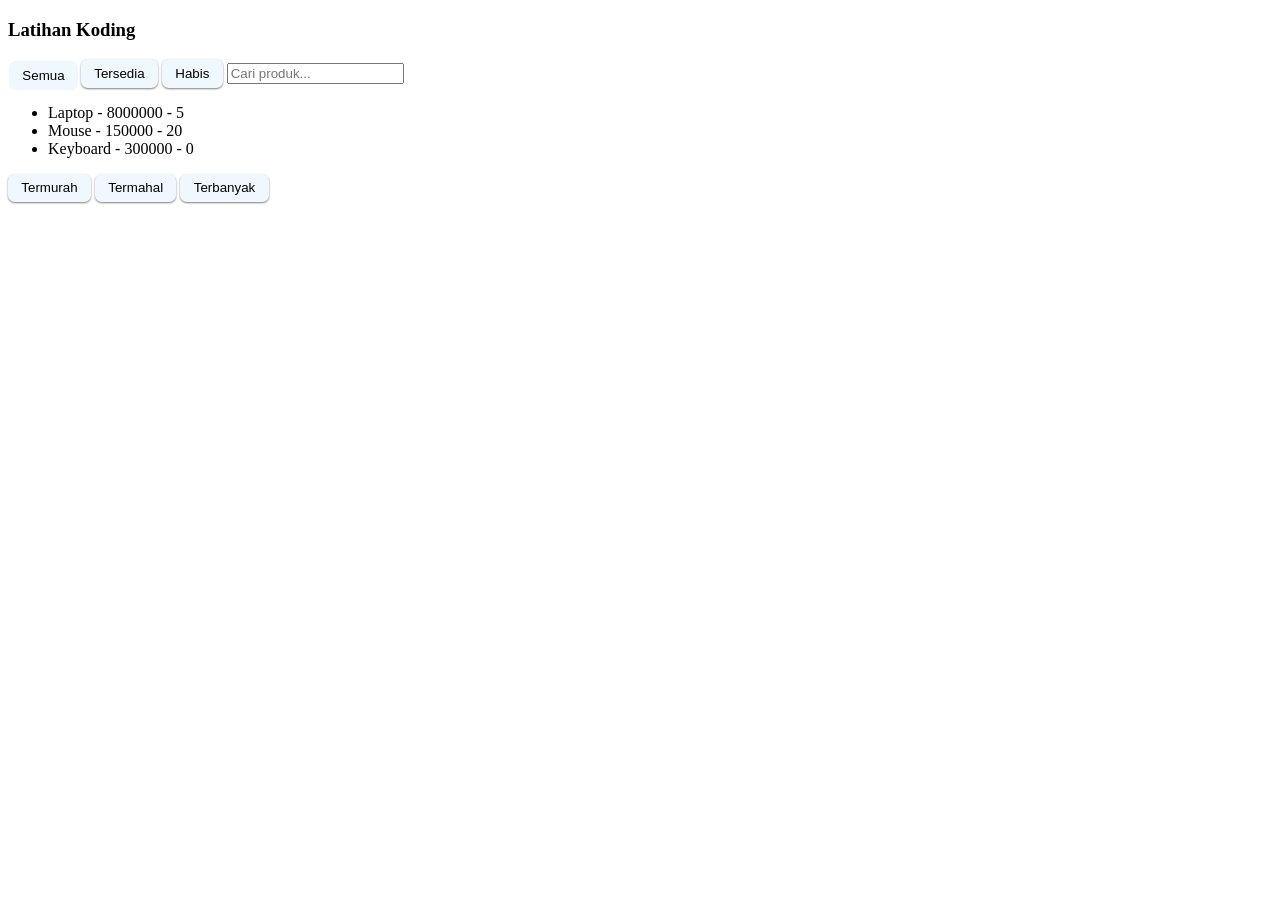
==== drillcode.html @ e8de175c "2 minggu dengan chatGPT" ====
<!DOCTYPE html>
<html lang="en">
	<head>
		<meta charset="UTF-8" />
		<meta name="viewport" content="width=device-width, initial-scale=1.0" />
		<link rel="stylesheet" href="drillcode.css" />
		<title>Latihan Koding</title>
	</head>
	<body>
		<h3>Latihan Koding</h3>

		<button class="button" id="semua">Semua</button>
		<button class="button" id="tersedia">Tersedia</button>
		<button class="button" id="habis">Habis</button>

		<input type="text" id="search" placeholder="Cari produk..." />

		<ul id="list">
			Tidak ada produk
		</ul>
		<button class="button" id="termurah">Termurah</button>
		<button class="button" id="termahal">Termahal</button>
		<button class="button" id="terbanyak">Terbanyak</button>
	</body>
	<script>
		let produk = [
			{ nama: "Laptop", harga: 8000000, stok: 5 },
			{ nama: "Mouse", harga: 150000, stok: 20 },
			{ nama: "Keyboard", harga: 300000, stok: 0 },
		];

		let state = "semua";
		let searchTerm = "";
		let sortState = "default";
		let searchTimeout;

		const semua = document.querySelector("#semua");
		const tersedia = document.querySelector("#tersedia");
		const habis = document.querySelector("#habis");
		const search = document.querySelector("#search");
		const sortTermurah = document.querySelector("#termurah");
		const sortTermahal = document.querySelector("#termahal");
		const sortTerbanyak = document.querySelector("#terbanyak");

		let btn = [semua, tersedia, habis];
		const sortButtons = [sortTermurah, sortTermahal, sortTerbanyak];

		//Search
		search.addEventListener("input", (e) => {
			const value = e.target.value.toLowerCase();

			clearTimeout(searchTimeout);

			searchTimeout = setTimeout(() => {
				searchTerm = value;
				render();
			}, 500);
		});

		function showTersedia(data) {
			return data.filter((item) => item.stok > 0);
		}

		function showHabis(data) {
			return data.filter((item) => item.stok === 0);
		}

		//Mapping state dan button
		const stateConfig = {
			semua: {
				getData: () => produk,
				button: semua,
			},
			tersedia: {
				getData: () => showTersedia(produk),
				button: tersedia,
			},
			habis: {
				getData: () => showHabis(produk),
				button: habis,
			},
		};

		//Fungsi setState
		function setState(nextState) {
			state = nextState;
			render();
		}

		semua.addEventListener("click", () => setState("semua"));
		tersedia.addEventListener("click", () => setState("tersedia"));
		habis.addEventListener("click", () => setState("habis"));

		sortTermurah.addEventListener("click", () => {
			sortState = "termurah";
			render();
		});

		sortTermahal.addEventListener("click", () => {
			sortState = "termahal";
			render();
		});

		sortTerbanyak.addEventListener("click", () => {
			sortState = "terbanyak";
			render();
		});

		function getDataByState() {
			return stateConfig[state].getData();
		}

		function applySearch(data) {
			if (!searchTerm) return data;

			return data.filter((item) =>
				item.nama.toLowerCase().includes(searchTerm)
			);
		}

		function applySort(data) {
			if (sortState === "termurah") {
				return [...data].sort((a, b) => a.harga - b.harga);
			}

			if (sortState === "termahal") {
				return [...data].sort((a, b) => b.harga - a.harga);
			}

			if (sortState === "terbanyak") {
				return [...data].sort((a, b) => b.stok - a.stok);
			}

			return data;
		}

		//Single render function
		function render() {
			const ul = document.querySelector("#list");

			let data = getDataByState();
			data = applySearch(data);
			data = applySort(data);

			if (data.length === 0) {
				ul.innerHTML = "<li>Tidak ada Produk ditemukan</li>";
				return;
			}

			ul.innerHTML = data
				.map((item) => `<li>${item.nama} - ${item.harga} - ${item.stok}</li>`)
				.join("");

			btn.forEach((b) => b.classList.remove("active"));
			stateConfig[state].button.classList.add("active");

			search.classList.toggle("active", searchTerm !== "");

			sortButtons.forEach((btn) => btn.classList.remove("active"));
			document.querySelector(`#${sortState}`)?.classList.add("active");
		}
		render();
	</script>
</html>
---- drillcode.css ----
.active {
	background-color: #333;
	color: black;
}

.button {
	position: relative;
	padding: 0.5em 1em;
	border: 0;
	border-radius: 0.5em;
	background-color: aliceblue;
	box-shadow: 0px 1px 2px rgba(0, 0, 0, 0.5);
	cursor: pointer;
}
.button:active {
	top: 2px;
	left: 1px;
	box-shadow: none;
}
.button:active,
.active {
	top: 2px;
	left: 1px;
	box-shadow: none;
}
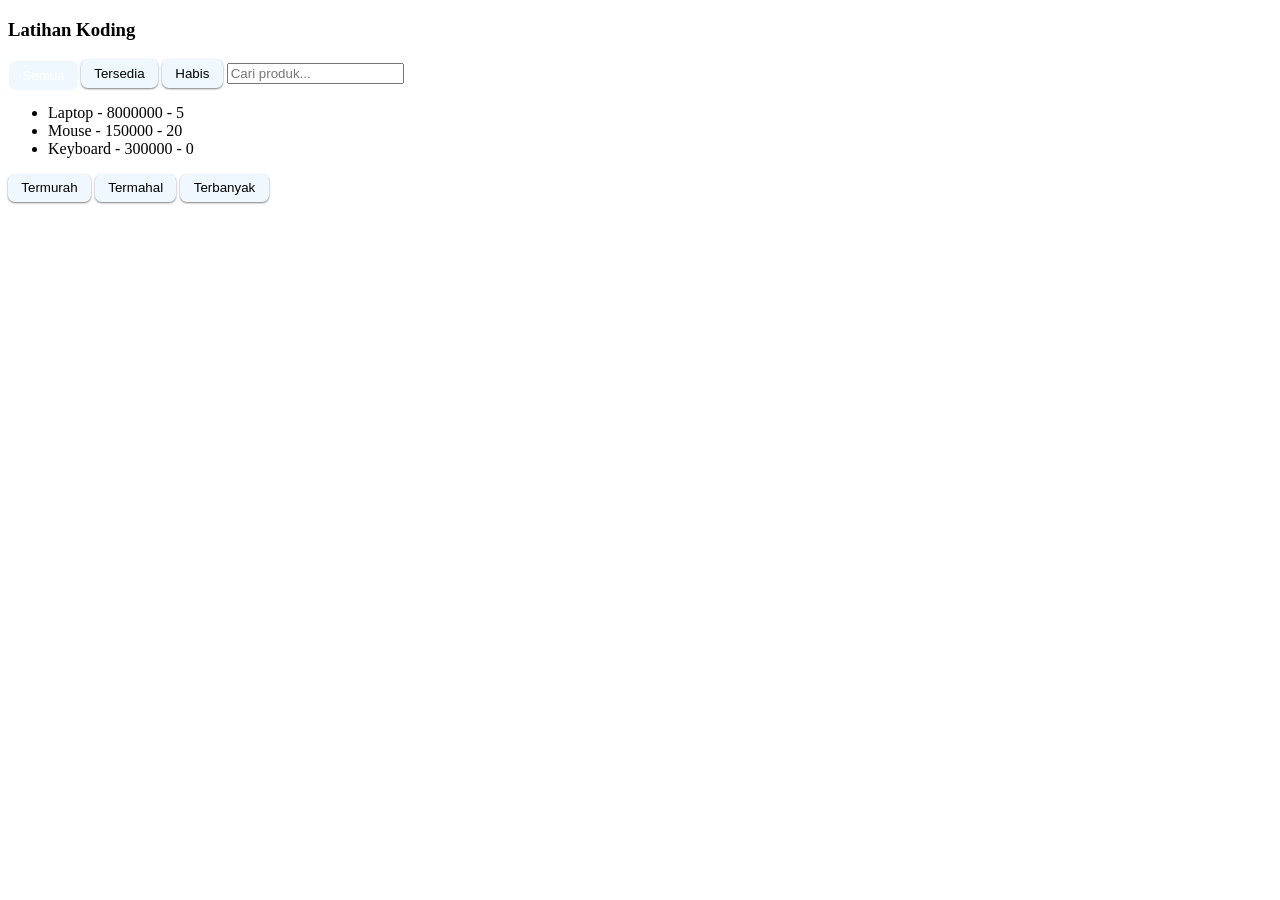
==== commit a2d1f503: "debounce" ====
--- a/drillcode.html
+++ b/drillcode.html
@@ -45,17 +45,29 @@
 		let btn = [semua, tersedia, habis];
 		const sortButtons = [sortTermurah, sortTermahal, sortTerbanyak];
 
+		function debounce(fn, delay = 300) {
+			let timeoutId;
+
+			return function (...args) {
+				clearTimeout(timeoutId);
+
+				timeoutId = setTimeout(() => {
+					fn.apply(this, args);
+				}, delay);
+			};
+		}
+
 		//Search
+		const handleSearch = debounce((value) => {
+			searchTerm = value;
+			render();
+		}, 500);
+
 		search.addEventListener("input", (e) => {
-			const value = e.target.value.toLowerCase();
+			handleSearch(e.target.value.toLowerCase());
+		});
 
-			clearTimeout(searchTimeout);
-
-			searchTimeout = setTimeout(() => {
-				searchTerm = value;
-				render();
-			}, 500);
-		});
+		const debounceRender = debounce(render, 300);
 
 		function showTersedia(data) {
 			return data.filter((item) => item.stok > 0);
@@ -146,7 +158,6 @@
 				ul.innerHTML = "<li>Tidak ada Produk ditemukan</li>";
 				return;
 			}
-
 			ul.innerHTML = data
 				.map((item) => `<li>${item.nama} - ${item.harga} - ${item.stok}</li>`)
 				.join("");
--- a/drillcode.css
+++ b/drillcode.css
@@ -1,6 +1,6 @@
 .active {
 	background-color: #333;
-	color: black;
+	color: white;
 }
 
 .button {
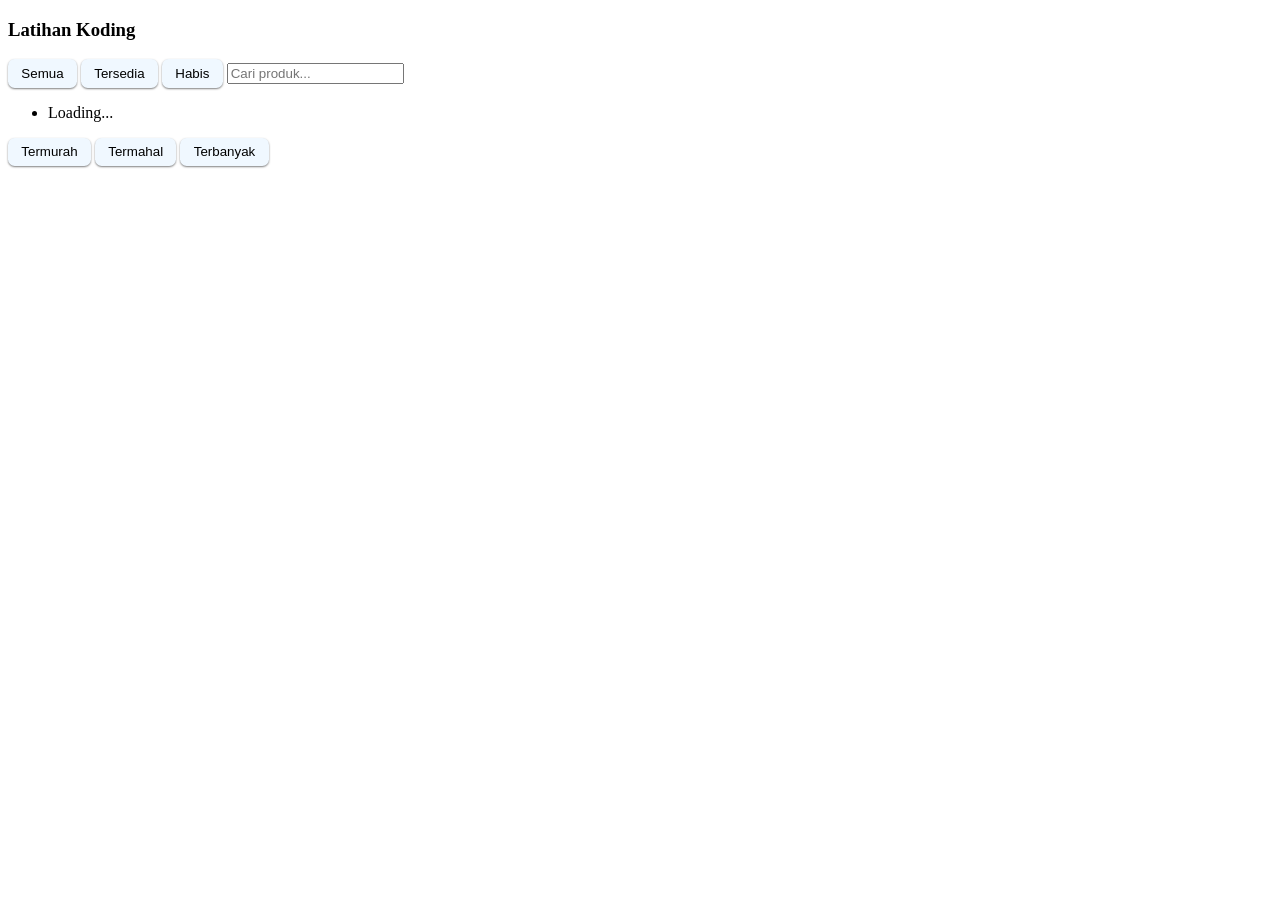
==== commit 5bc3d7b7: "fetch API Palsu" ====
--- a/drillcode.html
+++ b/drillcode.html
@@ -23,11 +23,26 @@
 		<button class="button" id="terbanyak">Terbanyak</button>
 	</body>
 	<script>
-		let produk = [
-			{ nama: "Laptop", harga: 8000000, stok: 5 },
-			{ nama: "Mouse", harga: 150000, stok: 20 },
-			{ nama: "Keyboard", harga: 300000, stok: 0 },
-		];
+		let isLoading = false;
+		let error = null;
+
+		function fetchProdukFake() {
+			isLoading = true;
+			render();
+
+			setTimeout(() => {
+				produk = [
+					{ nama: "Laptop", harga: 8000000, stok: 5 },
+					{ nama: "Mouse", harga: 150000, stok: 20 },
+					{ nama: "Keyboard", harga: 300000, stok: 0 },
+				];
+
+				isLoading = false;
+				render();
+			}, 1000);
+		}
+
+		fetchProdukFake();
 
 		let state = "semua";
 		let searchTerm = "";
@@ -41,6 +56,7 @@
 		const sortTermurah = document.querySelector("#termurah");
 		const sortTermahal = document.querySelector("#termahal");
 		const sortTerbanyak = document.querySelector("#terbanyak");
+		const dataCahe = {};
 
 		let btn = [semua, tersedia, habis];
 		const sortButtons = [sortTermurah, sortTermahal, sortTerbanyak];
@@ -146,10 +162,40 @@
 			return data;
 		}
 
+		//cache
+		function getCacheKey() {
+			return `${state}|${searchTerm}|${sortState}`;
+		}
+
+		function getProcessedData() {
+			const cacheKey = getCacheKey();
+
+			if (dataCahe[cacheKey]) {
+				return dataCahe[cacheKey];
+			}
+
+			let data = getDataByState();
+			data = applySearch(data);
+			data = applySort(data);
+
+			dataCahe[cacheKey] = data;
+			return data;
+		}
+
 		//Single render function
 		function render() {
 			const ul = document.querySelector("#list");
 
+			if (isLoading) {
+				ul.innerHTML = "<li>Loading...</li>";
+				return;
+			}
+
+			if (error) {
+				ul.innerHTML = `<li>Error: ${error}</li>`;
+				return;
+			}
+
 			let data = getDataByState();
 			data = applySearch(data);
 			data = applySort(data);
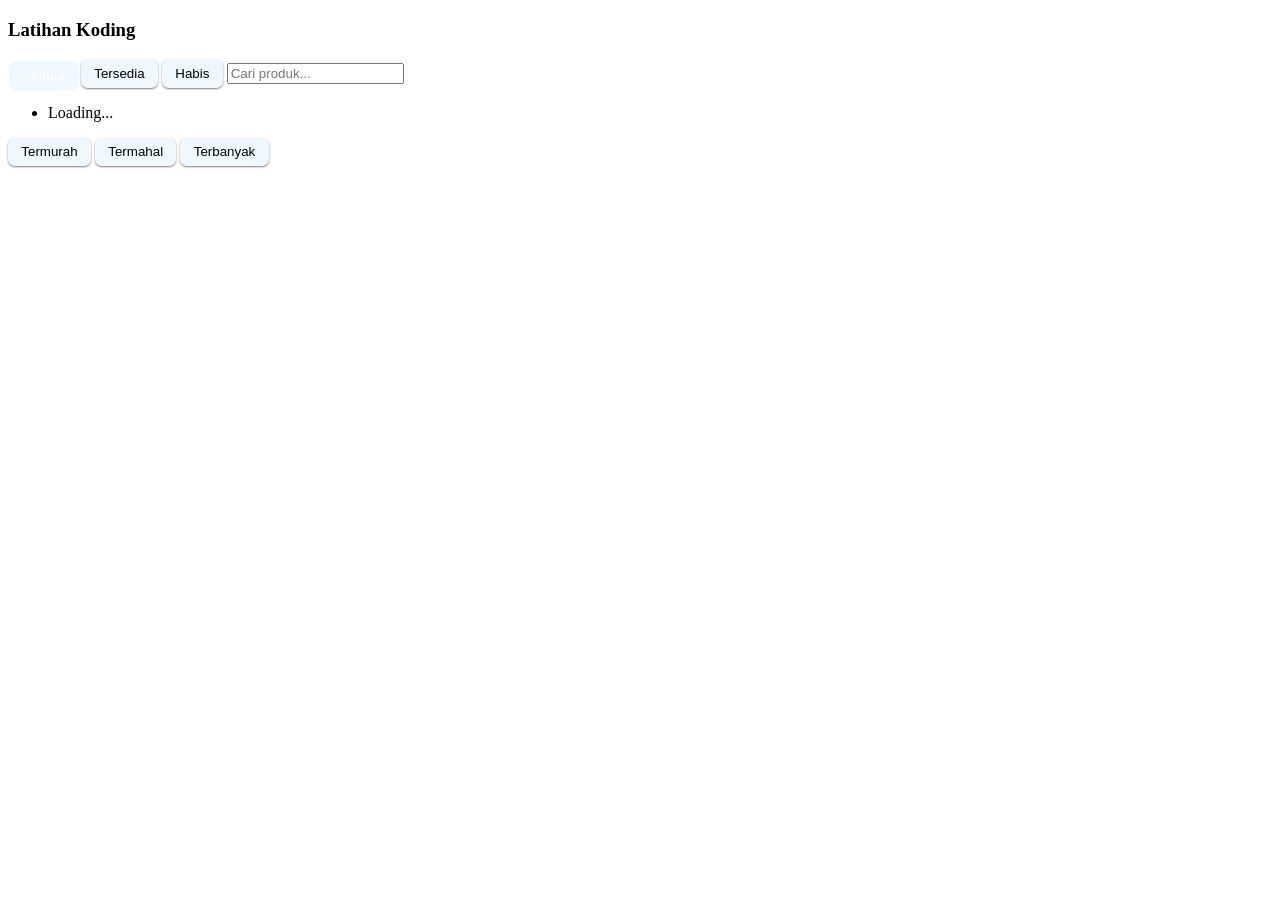
==== commit 83f6b4bc: "Logic dan UI pisah" ====
--- a/drillcode.html
+++ b/drillcode.html
@@ -25,24 +25,41 @@
 	<script>
 		let isLoading = false;
 		let error = null;
+		let produk = [];
 
 		function fetchProdukFake() {
+			return new Promise((resolve, reject) => {
+				setTimeout(() => {
+					const data = [
+						{ nama: "Laptop", harga: 8000000, stok: 5 },
+						{ nama: "Mouse", harga: 150000, stok: 20 },
+						{ nama: "Keyboard", harga: 300000, stok: 0 },
+					];
+					if (Math.random() > 0.5) {
+						resolve(data);
+					} else {
+						reject(new Error("Gagal mengambil data"));
+					}
+				}, 1000);
+			});
+		}
+
+		async function fetchProduk() {
 			isLoading = true;
-			render();
-
-			setTimeout(() => {
-				produk = [
-					{ nama: "Laptop", harga: 8000000, stok: 5 },
-					{ nama: "Mouse", harga: 150000, stok: 20 },
-					{ nama: "Keyboard", harga: 300000, stok: 0 },
-				];
-
+			error = null;
+			render();
+
+			try {
+				produk = await fetchProdukFake();
+			} catch (e) {
+				error = e.message;
+			} finally {
 				isLoading = false;
 				render();
-			}, 1000);
-		}
-
-		fetchProdukFake();
+			}
+		}
+
+		fetchProduk();
 
 		let state = "semua";
 		let searchTerm = "";
@@ -182,8 +199,26 @@
 			return data;
 		}
 
-		//Single render function
-		function render() {
+		function processData({ produk, state, searchTerm, sortState }) {
+			let data = stateConfig[state].getData();
+			if (searchTerm) {
+				data = data.filter((item) =>
+					item.nama.toLowerCase().includes(searchTerm)
+				);
+			}
+
+			if (sortState === "termurah") {
+				data = [...data].sort((a, b) => a.harga - b.harga);
+			} else if (sortState === "termahal") {
+				data = [...data].sort((a, b) => b.harga - a.harga);
+			} else if (sortState === "terbanyak") {
+				data = [...data].sort((a, b) => b.stok - a.stok);
+			}
+
+			return data;
+		}
+
+		function renderUI(data) {
 			const ul = document.querySelector("#list");
 
 			if (isLoading) {
@@ -192,21 +227,30 @@
 			}
 
 			if (error) {
-				ul.innerHTML = `<li>Error: ${error}</li>`;
+				ul.innerHTML = `<li>Error: ${error}</li><button id="retry">Retry</button>`;
 				return;
 			}
-
-			let data = getDataByState();
-			data = applySearch(data);
-			data = applySort(data);
 
 			if (data.length === 0) {
 				ul.innerHTML = "<li>Tidak ada Produk ditemukan</li>";
 				return;
 			}
+
 			ul.innerHTML = data
 				.map((item) => `<li>${item.nama} - ${item.harga} - ${item.stok}</li>`)
 				.join("");
+		}
+
+		//Single render function
+		function render() {
+			const data = getProcessedData({
+				produk,
+				state,
+				searchTerm,
+				sortState,
+			});
+
+			renderUI(data);
 
 			btn.forEach((b) => b.classList.remove("active"));
 			stateConfig[state].button.classList.add("active");
@@ -217,5 +261,12 @@
 			document.querySelector(`#${sortState}`)?.classList.add("active");
 		}
 		render();
+
+		// Event listener for retry button
+		document.querySelector("#list").addEventListener("click", (e) => {
+			if (e.target.id === "retry") {
+				fetchProduk();
+			}
+		});
 	</script>
 </html>
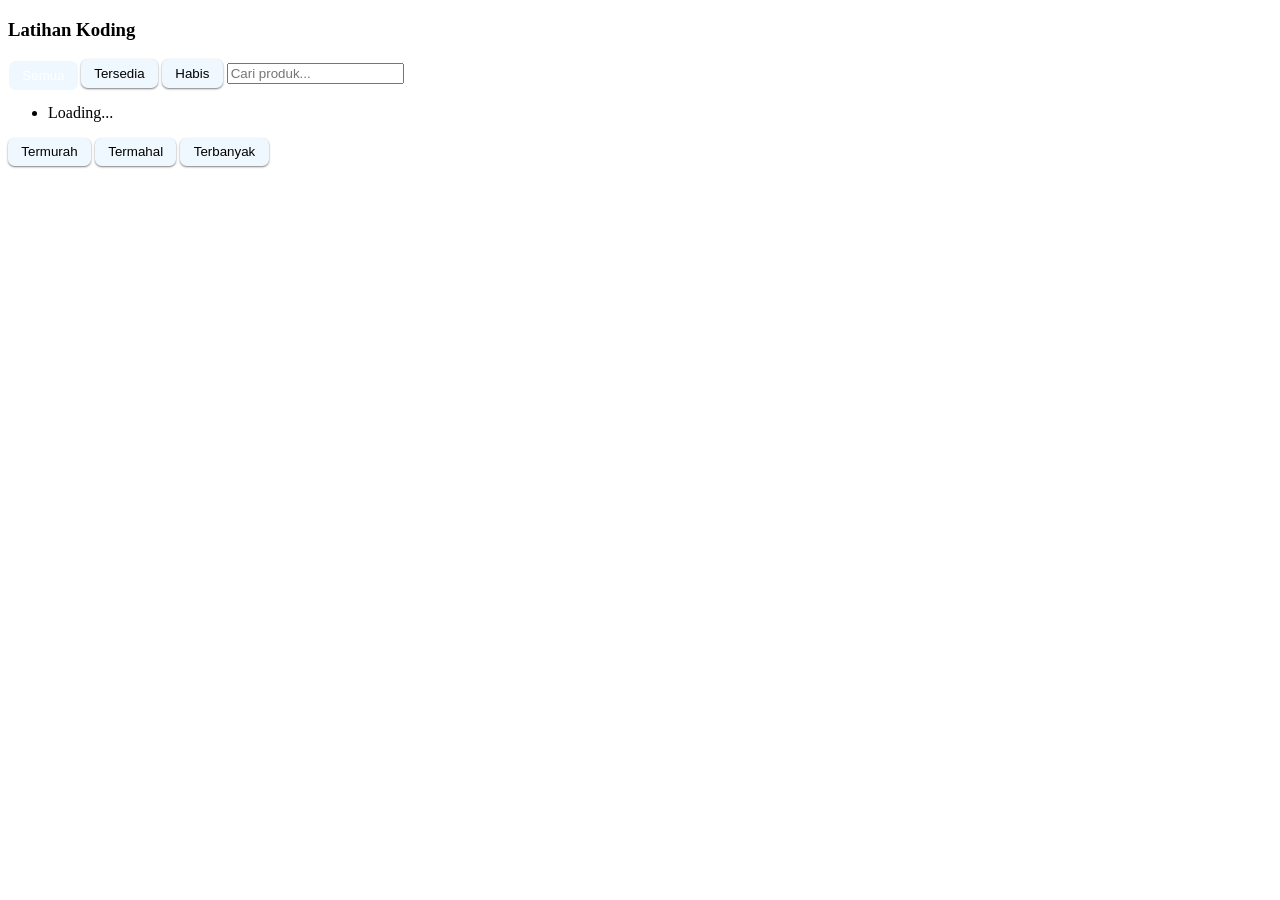
==== commit 38f4b306: "biar lebih rapi" ====
--- a/drillcode.html
+++ b/drillcode.html
@@ -22,251 +22,7 @@
 		<button class="button" id="termahal">Termahal</button>
 		<button class="button" id="terbanyak">Terbanyak</button>
 	</body>
-	<script>
-		let isLoading = false;
-		let error = null;
-		let produk = [];
-
-		function fetchProdukFake() {
-			return new Promise((resolve, reject) => {
-				setTimeout(() => {
-					const data = [
-						{ nama: "Laptop", harga: 8000000, stok: 5 },
-						{ nama: "Mouse", harga: 150000, stok: 20 },
-						{ nama: "Keyboard", harga: 300000, stok: 0 },
-					];
-					if (Math.random() > 0.5) {
-						resolve(data);
-					} else {
-						reject(new Error("Gagal mengambil data"));
-					}
-				}, 1000);
-			});
-		}
-
-		async function fetchProduk() {
-			isLoading = true;
-			error = null;
-			render();
-
-			try {
-				produk = await fetchProdukFake();
-			} catch (e) {
-				error = e.message;
-			} finally {
-				isLoading = false;
-				render();
-			}
-		}
-
-		fetchProduk();
-
-		let state = "semua";
-		let searchTerm = "";
-		let sortState = "default";
-		let searchTimeout;
-
-		const semua = document.querySelector("#semua");
-		const tersedia = document.querySelector("#tersedia");
-		const habis = document.querySelector("#habis");
-		const search = document.querySelector("#search");
-		const sortTermurah = document.querySelector("#termurah");
-		const sortTermahal = document.querySelector("#termahal");
-		const sortTerbanyak = document.querySelector("#terbanyak");
-		const dataCahe = {};
-
-		let btn = [semua, tersedia, habis];
-		const sortButtons = [sortTermurah, sortTermahal, sortTerbanyak];
-
-		function debounce(fn, delay = 300) {
-			let timeoutId;
-
-			return function (...args) {
-				clearTimeout(timeoutId);
-
-				timeoutId = setTimeout(() => {
-					fn.apply(this, args);
-				}, delay);
-			};
-		}
-
-		//Search
-		const handleSearch = debounce((value) => {
-			searchTerm = value;
-			render();
-		}, 500);
-
-		search.addEventListener("input", (e) => {
-			handleSearch(e.target.value.toLowerCase());
-		});
-
-		const debounceRender = debounce(render, 300);
-
-		function showTersedia(data) {
-			return data.filter((item) => item.stok > 0);
-		}
-
-		function showHabis(data) {
-			return data.filter((item) => item.stok === 0);
-		}
-
-		//Mapping state dan button
-		const stateConfig = {
-			semua: {
-				getData: () => produk,
-				button: semua,
-			},
-			tersedia: {
-				getData: () => showTersedia(produk),
-				button: tersedia,
-			},
-			habis: {
-				getData: () => showHabis(produk),
-				button: habis,
-			},
-		};
-
-		//Fungsi setState
-		function setState(nextState) {
-			state = nextState;
-			render();
-		}
-
-		semua.addEventListener("click", () => setState("semua"));
-		tersedia.addEventListener("click", () => setState("tersedia"));
-		habis.addEventListener("click", () => setState("habis"));
-
-		sortTermurah.addEventListener("click", () => {
-			sortState = "termurah";
-			render();
-		});
-
-		sortTermahal.addEventListener("click", () => {
-			sortState = "termahal";
-			render();
-		});
-
-		sortTerbanyak.addEventListener("click", () => {
-			sortState = "terbanyak";
-			render();
-		});
-
-		function getDataByState() {
-			return stateConfig[state].getData();
-		}
-
-		function applySearch(data) {
-			if (!searchTerm) return data;
-
-			return data.filter((item) =>
-				item.nama.toLowerCase().includes(searchTerm)
-			);
-		}
-
-		function applySort(data) {
-			if (sortState === "termurah") {
-				return [...data].sort((a, b) => a.harga - b.harga);
-			}
-
-			if (sortState === "termahal") {
-				return [...data].sort((a, b) => b.harga - a.harga);
-			}
-
-			if (sortState === "terbanyak") {
-				return [...data].sort((a, b) => b.stok - a.stok);
-			}
-
-			return data;
-		}
-
-		//cache
-		function getCacheKey() {
-			return `${state}|${searchTerm}|${sortState}`;
-		}
-
-		function getProcessedData() {
-			const cacheKey = getCacheKey();
-
-			if (dataCahe[cacheKey]) {
-				return dataCahe[cacheKey];
-			}
-
-			let data = getDataByState();
-			data = applySearch(data);
-			data = applySort(data);
-
-			dataCahe[cacheKey] = data;
-			return data;
-		}
-
-		function processData({ produk, state, searchTerm, sortState }) {
-			let data = stateConfig[state].getData();
-			if (searchTerm) {
-				data = data.filter((item) =>
-					item.nama.toLowerCase().includes(searchTerm)
-				);
-			}
-
-			if (sortState === "termurah") {
-				data = [...data].sort((a, b) => a.harga - b.harga);
-			} else if (sortState === "termahal") {
-				data = [...data].sort((a, b) => b.harga - a.harga);
-			} else if (sortState === "terbanyak") {
-				data = [...data].sort((a, b) => b.stok - a.stok);
-			}
-
-			return data;
-		}
-
-		function renderUI(data) {
-			const ul = document.querySelector("#list");
-
-			if (isLoading) {
-				ul.innerHTML = "<li>Loading...</li>";
-				return;
-			}
-
-			if (error) {
-				ul.innerHTML = `<li>Error: ${error}</li><button id="retry">Retry</button>`;
-				return;
-			}
-
-			if (data.length === 0) {
-				ul.innerHTML = "<li>Tidak ada Produk ditemukan</li>";
-				return;
-			}
-
-			ul.innerHTML = data
-				.map((item) => `<li>${item.nama} - ${item.harga} - ${item.stok}</li>`)
-				.join("");
-		}
-
-		//Single render function
-		function render() {
-			const data = getProcessedData({
-				produk,
-				state,
-				searchTerm,
-				sortState,
-			});
-
-			renderUI(data);
-
-			btn.forEach((b) => b.classList.remove("active"));
-			stateConfig[state].button.classList.add("active");
-
-			search.classList.toggle("active", searchTerm !== "");
-
-			sortButtons.forEach((btn) => btn.classList.remove("active"));
-			document.querySelector(`#${sortState}`)?.classList.add("active");
-		}
-		render();
-
-		// Event listener for retry button
-		document.querySelector("#list").addEventListener("click", (e) => {
-			if (e.target.id === "retry") {
-				fetchProduk();
-			}
-		});
-	</script>
+	<script src="data.js"></script>
+	<script src="state.js"></script>
+	<script src="ui.js"></script>
 </html>
